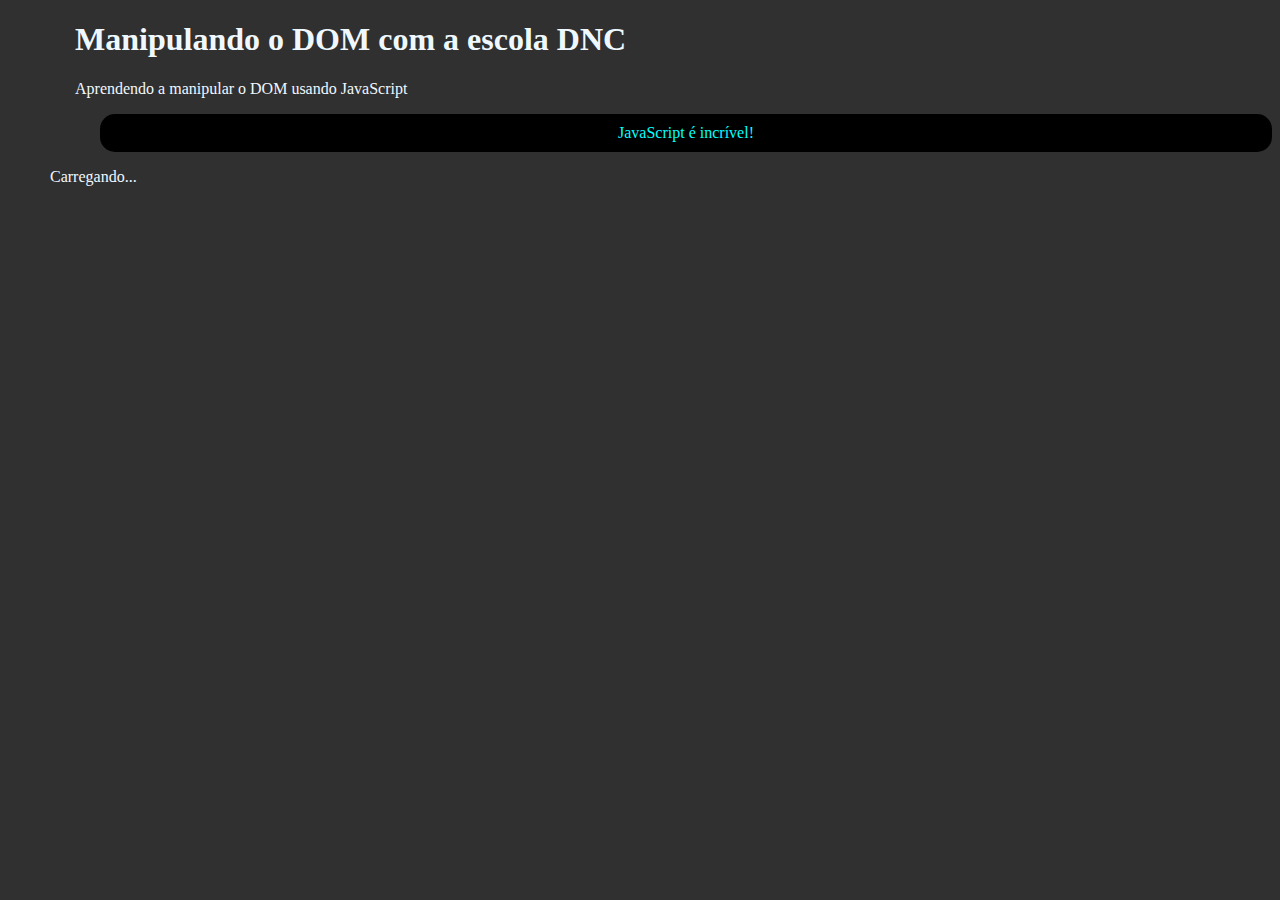
==== 4_DOM/index.html @ b8cee927 "Adicionando os as aulas de DOM" ====
<!DOCTYPE html>
<html lang="en">
<head>
    <meta charset="UTF-8">
    <meta name="viewport" content="width=device-width, initial-scale=1.0">
    <title>Manipulação DOM</title>
    <link rel="stylesheet" href="style.css">
</head>
<body>
    <h1>Manipulando o DOM </h1>
    <p name ="paragrafo">Aprendendo a manipular o DOM usando JavaScript</p>
    <div id="div-1">
        <p>
            JavaScript é incrível!
        </p>
    </div>

    <script>
        window.document.write('Carregando...')
        var x = window.document.getElementsByTagName('h1')[0]
        x.innerHTML += 'com a escola DNC'
    </script>
</body>
</html>
---- 4_DOM/style.css ----
*{
    margin-left: 25px;
    color: aliceblue;
    background-color: #303030;
}

#div-1{
    text-align: center;
}

#div-1 p{
    color: aqua;
    background-color: black;
    border-radius: 15px;
    padding: 10px;
}
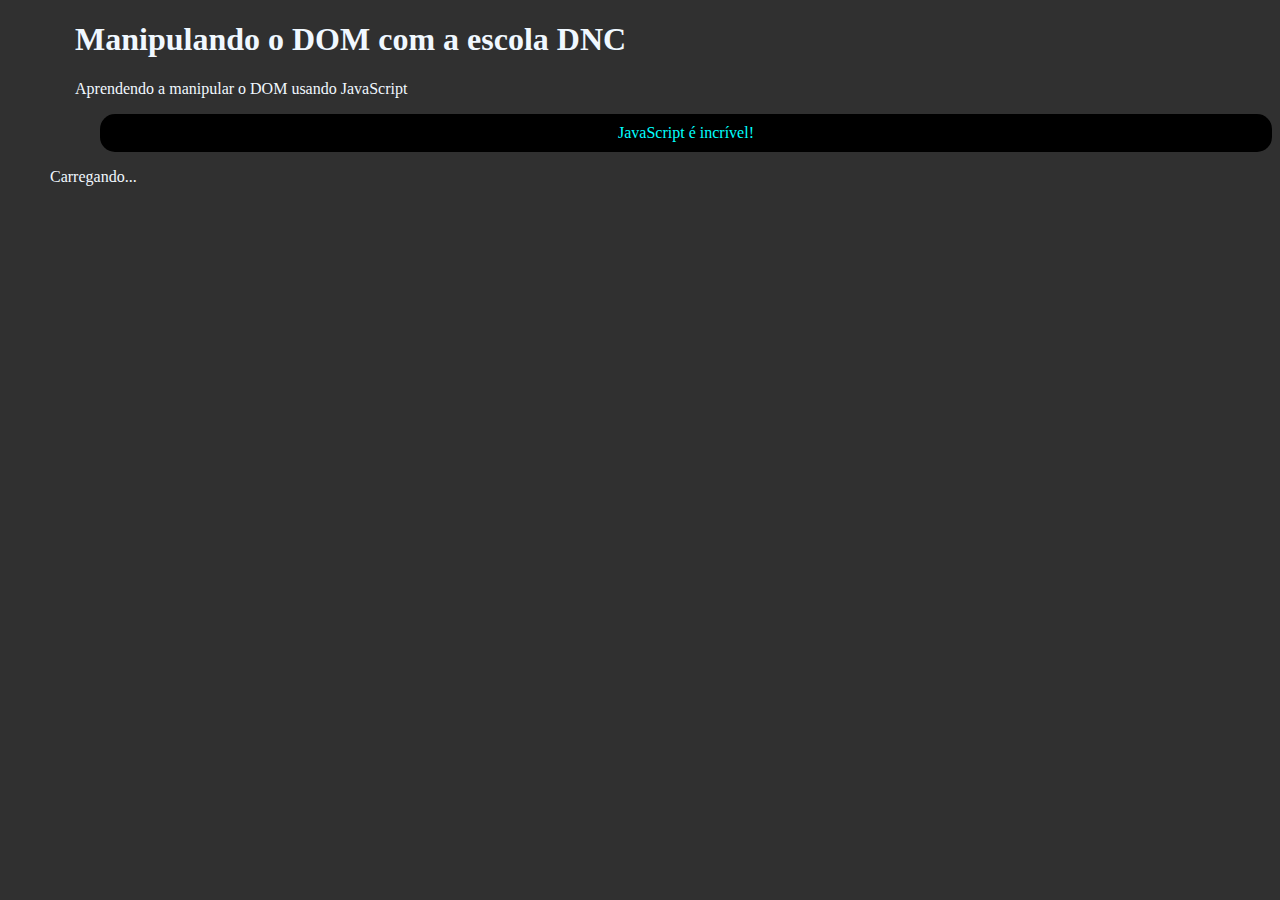
==== commit e5675de3: "Comentários sobre o código" ====
--- a/4_DOM/index.html
+++ b/4_DOM/index.html
@@ -7,6 +7,7 @@
     <link rel="stylesheet" href="style.css">
 </head>
 <body>
+    <!--Neste exemplo, estou manipulando os arquivos internos da página e inserindo dados a mais no Javascript.-->
     <h1>Manipulando o DOM </h1>
     <p name ="paragrafo">Aprendendo a manipular o DOM usando JavaScript</p>
     <div id="div-1">
@@ -14,11 +15,7 @@
             JavaScript é incrível!
         </p>
     </div>
-
-    <script>
-        window.document.write('Carregando...')
-        var x = window.document.getElementsByTagName('h1')[0]
-        x.innerHTML += 'com a escola DNC'
-    </script>
+    
+    <script src="script.js"></script>
 </body>
 </html>